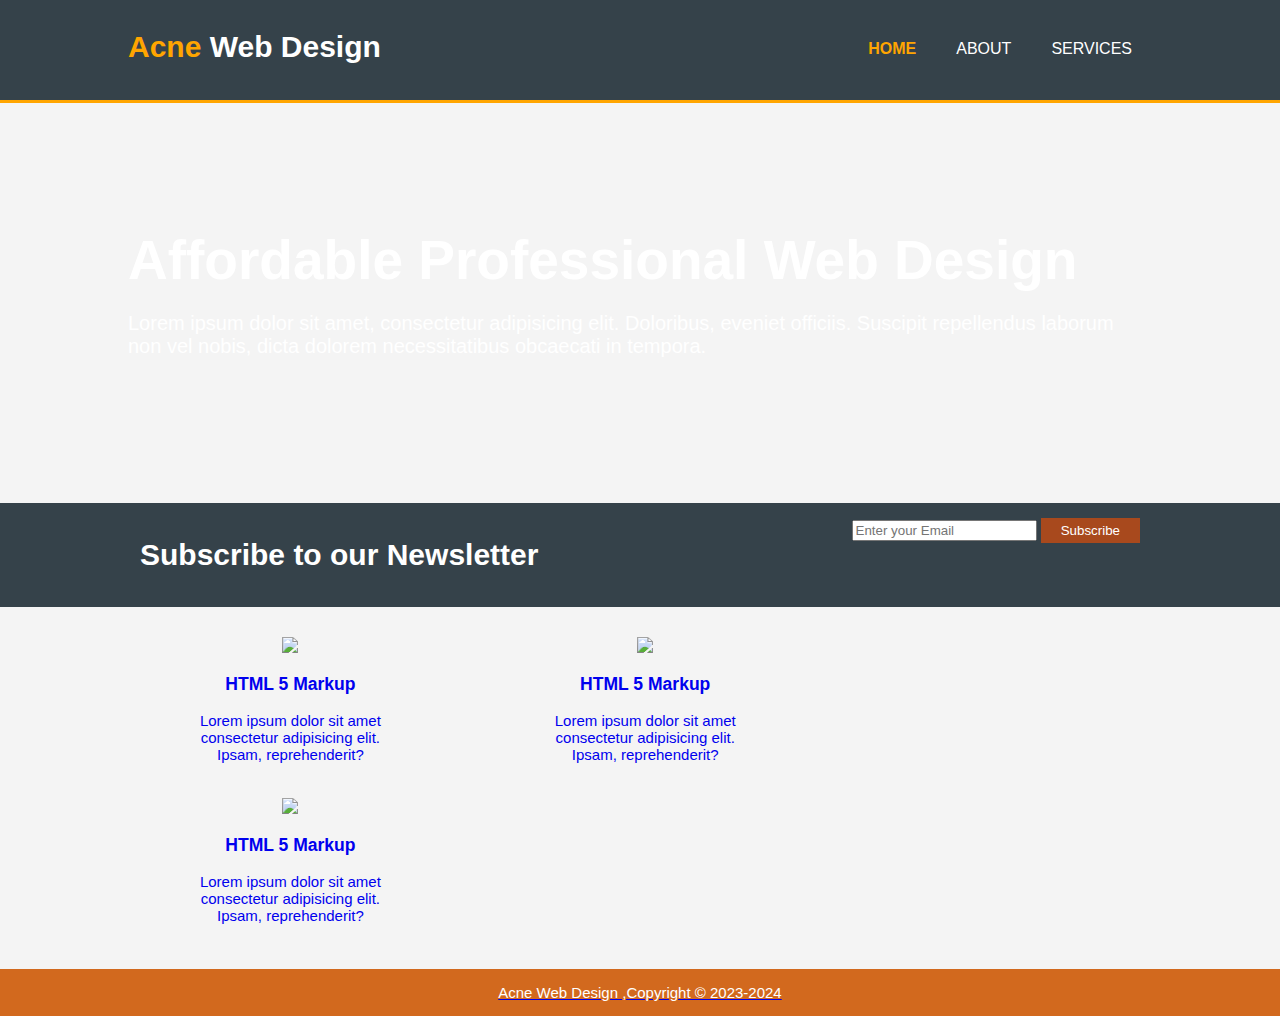
==== index.html @ c24c2929 "message" ====
<!DOCTYPE html>
<html lang="en">
<head>
    <meta charset="UTF-8">
    <meta http-equiv="X-UA-Compatible" content="IE=edge">
    <meta name="viewport" content="width=device-width, initial-scale=1.0">
    <title>website</title>
    <link rel="stylesheet" href="dev.css" type="text/css">
</head>
<body>
<header>
   <div class="container">
    <div id="branding">
        <h1><span class="highlight">Acne </span>Web Design</h1>
    </div>
    <nav>
        <ul>
            <li class="current"><a href="dev.html">Home</li>
            <li><a href="about.html">About</li>
            <li><a href="services.html">Services</li>
        </ul>
    </nav>
   </div>
</div>
</header>
<section id="showcase">
    <div class="container">
        <h1>Affordable Professional Web Design</h1>
        <p>Lorem ipsum dolor sit amet, consectetur adipisicing elit. Doloribus, eveniet officiis. Suscipit repellendus laborum non vel nobis, dicta dolorem necessitatibus obcaecati in tempora.</p>

    </div>
</section>
<section id="newsletter">
    <div class="container">
        <h1>Subscribe to our Newsletter</h1>
        <form id="#form" method="post">
            <input type="email" placeholder="Enter your Email">
            <button type="submit" class="button">Subscribe</button>
        </form>
    </div>
</section>
<section id="Boxes">
    <div class="container">
        <div class="box">
            <img src="https://th.bing.com/th/id/R.748a03662c442db3b89e95fbf99e8144?rik=U2qCtSxJ1zBZaw&riu=http%3a%2f%2fdemo.cloudimg.io%2fs%2fcrop%2f200x200%2fsample.li%2fboat.jpg&ehk=wU5P0ADKH8W81y%2b45A9tA0LnY2Dw9NbT78TyJCezJhM%3d&risl=&pid=ImgRaw&r=0">
            <h3>HTML 5 Markup</h3>
            <p>Lorem ipsum dolor sit amet consectetur adipisicing elit. Ipsam, reprehenderit?</p>

        </div>
        <div class="box">
            <img src="https://www.reposummit.com/wp-content/uploads/200px-X-200px-Logo-003366-RRGGBB-Background-1.png">
            <h3>HTML 5 Markup</h3>
            <p>Lorem ipsum dolor sit amet consectetur adipisicing elit. Ipsam, reprehenderit?</p>
            
        </div>
        <div class="box">
            <img src="https://th.bing.com/th/id/R.4e7f581e9bb447b39dc2b2631f0d4261?rik=QNsCL0gsgyLR3w&riu=http%3a%2f%2fpiq.codeus.net%2fstatic%2fmedia%2fuserpics%2fpiq_66223.png&ehk=AMKfJ%2fAOAgKR4e%2bPVP9CPiy6hZzZsVEsuGkOpS2UFns%3d&risl=&pid=ImgRaw&r=0">
            <h3>HTML 5 Markup</h3>
            <p>Lorem ipsum dolor sit amet consectetur adipisicing elit. Ipsam, reprehenderit?</p>
            
        </div>
    </div>
</section>
<footer>
    <p>Acne Web Design ,Copyright &copy;  2023-2024</p>
</footer>
</body>
</html>
---- dev.css ----
body{
    font-family:Arial, Helvetica, sans-serif;
    font-size:15px;
    padding:0;
    margin:0;
    background-color:#f4f4f4;
}
.container{
    width:80%;
    margin:auto;
    overflow:hidden;
}
.dark{
    padding:15px;
    background: #35424a;
    color:white;
    margin-top:10px;
    margin-bottom:10px;
}
aside .pink{
    background-color: #35424a;
    color:white;


}
.button{
    height:25px;
    border:none;
    background:#a8491d;
    padding-left:20px;
    padding-right:20px;
    color:white;

}
ul{
    margin: 0;
    padding: 0;
}
header{
    background-color:#35424a;
    color:#ffff;
    padding-top:30px;
    min-height:70px;
    border-bottom:3px solid orange;   
}
header a{
    color:white;
    text-decoration:none;
    text-transform:uppercase;
    font-size:16px;

}
header ul{
    margin:0;
    padding:0;

}
header li{
    float:left;
    display:inline;
    padding:0 20px 10px 20px;
}
header #branding{
    float:left;
}
header #branding h1{
    margin:0;
}
header nav{
    float:right;
    margin-top:10px;
}
header .highlight,header .current a{
    font-weight:bold;
    color:orange;
}
header a:hover{
    color:aquamarine;
    font-weight:bold;

}

#showcase{

    min-height:400px;
    color:white;
    text-decoration:none;
    background:url("https://wallpapercave.com/wp/wp2555019.jpg") no-repeat ;
    
    display: flex;
  justify-content: center;
  align-items: center;
    

}
#showcase h1{
    margin-top:100px;
    font-size:55px;
    margin-bottom:10px;
    clear:right;
    margin:auto auto;
}
#showcase p{
    font-size:20px;
    float:right;
    
}
#newsletter{
    padding:15px;
    color:white;
    background:#35424a;
}
.container h1{
    float:left;
}
.container form{
    float:right;
}
newsletter input[type="email"]{
    padding:4px;
    height: 38px;
    width:250px;

}

/*Boxes*/
 #Boxes{
    margin-top:20px;
 }
#Boxes .box{
    float:left;
    width:20%;
    padding:10px;
    text-align:center;
    margin:0 80px 0 50px;
}
#boxes .box img{
    width:90px;

}
aside#sidebar .quote input,aside#siddebar .quote textarea{
 width:90%;
 padding:5px;
}
aside#sidebar{
    float:right;
    width:30%;
    margin-top:10px;
}
article#main-col{
    float:left;
    width:32%;
}
 footer{
    margin-top:20px;
    color:white;
    background-color: chocolate;
    text-decoration:none;
    min-height:30px;
    display: flex;
  justify-content: center;
  align-items: center;
    text-decoration:none;
    

 }
 ul#services li{
    list-style:none;
    padding:20px;
    border :1px solid #cccccc;
    background:#e6e6e6;
    margin-bottom:5px;

 }
 @media(max-width:760px){
   header #branding,header nav,header nav li,#newsletter h1,#newsletter form,#Boxes .box,article#main-col,aside#sidebar{
    float:none;
    text-align:center;
    width:100%;
   }
   header{
    padding-bottom:20px;

   }
   #showcase h1{
    margin-top:40px;

   }
   #newsletter button{
    display:block;
    width:100%;
   }
   #newsletter form input[type="email"]{
    width:100%;
    margin-bottom: 5px;
   }
}
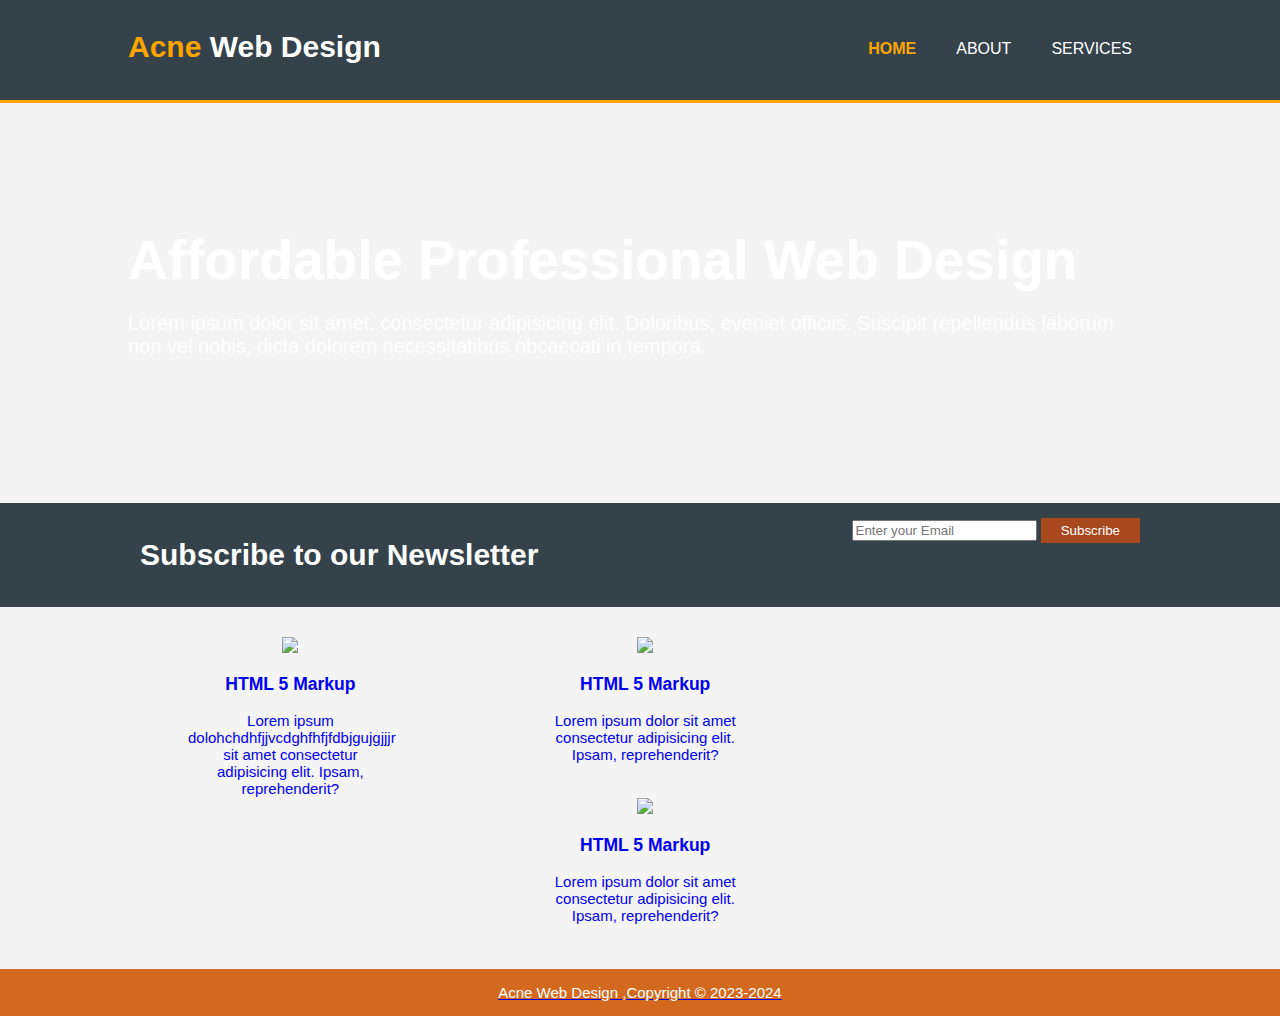
==== commit 33ab9dab: "message" ====
--- a/index.html
+++ b/index.html
@@ -44,7 +44,7 @@
         <div class="box">
             <img src="https://th.bing.com/th/id/R.748a03662c442db3b89e95fbf99e8144?rik=U2qCtSxJ1zBZaw&riu=http%3a%2f%2fdemo.cloudimg.io%2fs%2fcrop%2f200x200%2fsample.li%2fboat.jpg&ehk=wU5P0ADKH8W81y%2b45A9tA0LnY2Dw9NbT78TyJCezJhM%3d&risl=&pid=ImgRaw&r=0">
             <h3>HTML 5 Markup</h3>
-            <p>Lorem ipsum dolor sit amet consectetur adipisicing elit. Ipsam, reprehenderit?</p>
+            <p>Lorem ipsum dolohchdhfjjvcdghfhfjfdbjgujgjjjr sit amet consectetur adipisicing elit. Ipsam, reprehenderit?</p>
 
         </div>
         <div class="box">
